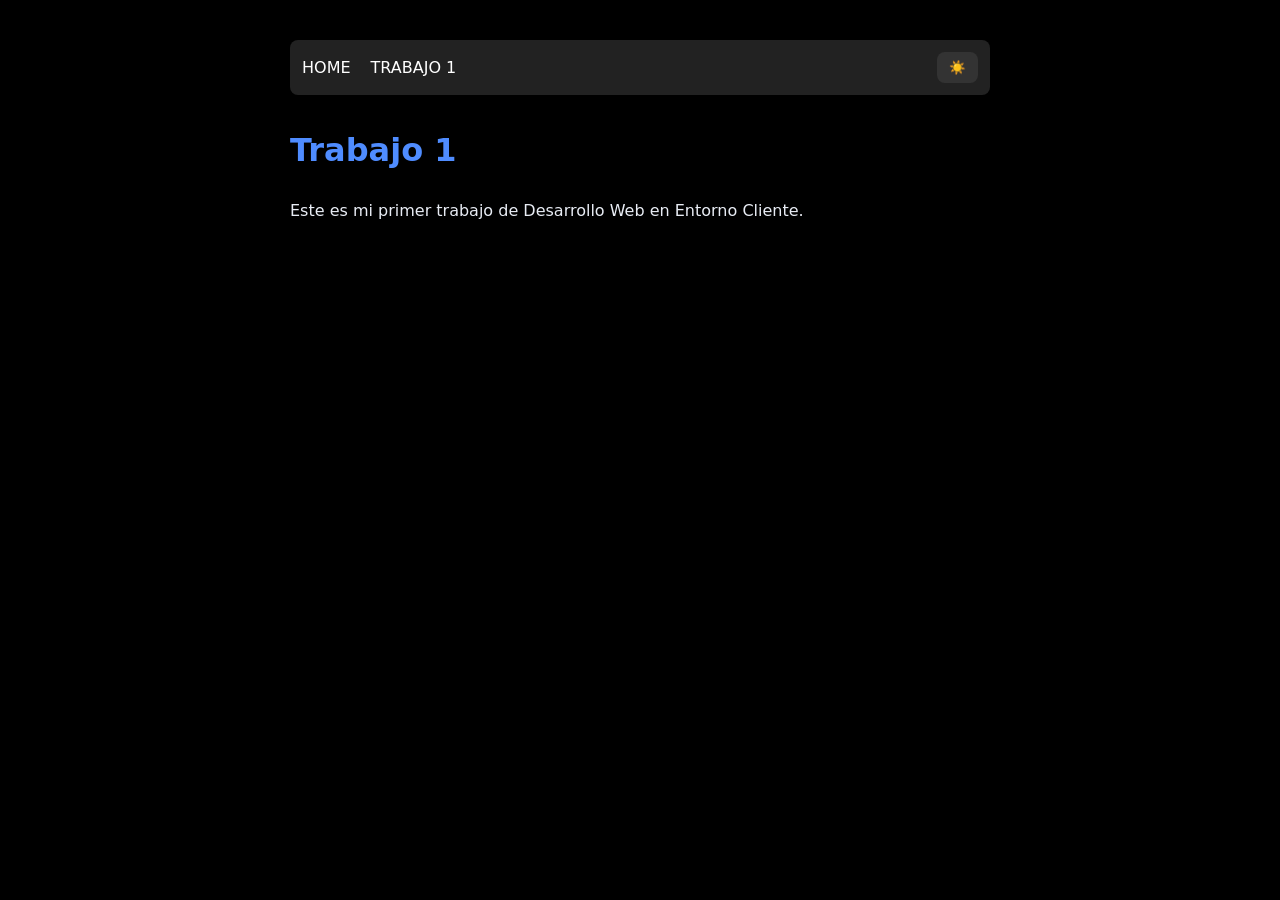
==== trabajo1.html @ be49f913 "Modo noche punto extra" ====
<!DOCTYPE html>
<html lang="es">

<head>
    <meta charset="UTF-8">
    <meta name="viewport" content="width=device-width, initial-scale=1.0">
    <title>Trabajo 1</title>
    <link rel="stylesheet" href="estilos.css">
</head>

<body>

    <nav id="menu">
        <ul>
            <li><a class="enlace-menu" href="index.html">HOME</a></li>
            <li><a class="enlace-menu" href="trabajo1.html">TRABAJO 1</a></li>
        </ul>

        <button id="modonoche">☀️</button>
    </nav>

    <h1>Trabajo 1</h1>

    <p>Este es mi primer trabajo de Desarrollo Web en Entorno Cliente.</p>

    <script src="app.js"></script>

</body>

</html>
---- estilos.css ----
body {
    font-family: "Segoe UI", system-ui, sans-serif;
    background-color: #000000;
    color: #e8ecf4;
    max-width: 700px;
    margin: 40px auto;
    padding: 0 20px;
    line-height: 1.6;
}

h1 {
    color: #4f8cff;
}

#boton {
    background-color: #58a6ff;
    color: white;
    padding: 12px 20px;
    border: none;
    border-radius: 8px;
    cursor: pointer;
}

#boton:hover {
    background-color: #1f6feb;
}

#menu {
    background-color: #222222;
    padding: 12px;
    border-radius: 8px;
    margin-bottom: 30px;
    display: flex;
    align-items: center;
    justify-content: space-between;
}

#menu ul {
    list-style: none;
    display: flex;
    gap: 20px;
    margin: 0;
    padding: 0;
}

#menu li {
    margin: 0;
}

#menu .enlace-menu {
    color: #ffffff;
    text-decoration: none;
}

#menu .enlace-menu:hover {
    color: #58a6ff;
}

#modonoche {
    background-color: #333333;
    color: white;
    border: none;
    border-radius: 8px;
    padding: 8px 12px;
    cursor: pointer;
}

#modonoche:hover {
    background-color: #444444;
}

body.tema-claro {
    background-color: #ffffff;
    color: #000000;
}

body.tema-claro #menu {
    background-color: #dddddd;
}

body.tema-claro .enlace-menu {
    color: #000000;
}

body.tema-claro .enlace-menu:hover {
    color: #1f6feb;
}

body.tema-claro #modonoche {
    background-color: #ffffff;
    color: #000000;
}
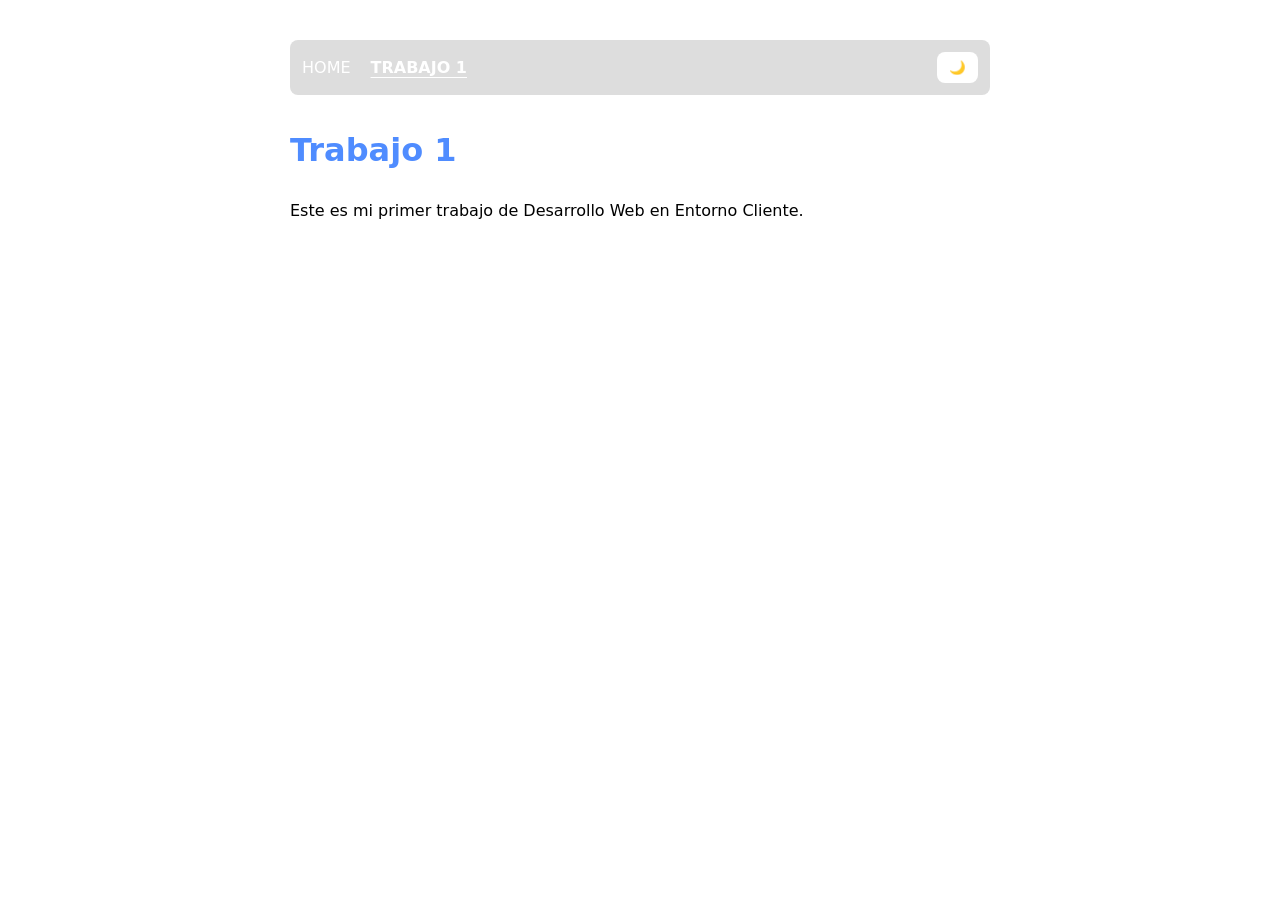
==== commit c77f47d1: "fix: HTML válido y accesible (type en botones, main, aria-label y aria-current)" ====
--- a/trabajo1.html
+++ b/trabajo1.html
@@ -4,27 +4,31 @@
 <head>
     <meta charset="UTF-8">
     <meta name="viewport" content="width=device-width, initial-scale=1.0">
+    <meta name="description" content="Trabajo 1 de Desarrollo Web en Entorno Cliente">
+    <link rel="icon" href="data:image/svg+xml,<svg xmlns=%27http://www.w3.org/2000/svg%27 viewBox=%270 0 100 100%27><text y=%27.9em%27 font-size=%2790%27>💻</text></svg>">
     <title>Trabajo 1</title>
     <link rel="stylesheet" href="estilos.css">
 </head>
 
 <body>
 
-    <nav id="menu">
+    <nav id="menu" aria-label="Menú principal">
         <ul>
             <li><a class="enlace-menu" href="index.html">HOME</a></li>
-            <li><a class="enlace-menu" href="trabajo1.html">TRABAJO 1</a></li>
+            <li><a class="enlace-menu" href="trabajo1.html" aria-current="page">TRABAJO 1</a></li>
         </ul>
 
-        <button id="modonoche">☀️</button>
+        <button type="button" id="modonoche" aria-label="Activar modo claro">☀️</button>
     </nav>
 
-    <h1>Trabajo 1</h1>
+    <main>
+        <h1>Trabajo 1</h1>
 
-    <p>Este es mi primer trabajo de Desarrollo Web en Entorno Cliente.</p>
+        <p>Este es mi primer trabajo de Desarrollo Web en Entorno Cliente.</p>
+    </main>
 
     <script src="app.js"></script>
 
 </body>
 
-</html>+</html>
--- a/estilos.css
+++ b/estilos.css
@@ -1,92 +1,122 @@
-body {
-    font-family: "Segoe UI", system-ui, sans-serif;
-    background-color: #000000;
-    color: #e8ecf4;
-    max-width: 700px;
-    margin: 40px auto;
-    padding: 0 20px;
-    line-height: 1.6;
-}
-
-h1 {
-    color: #4f8cff;
-}
-
-#boton {
-    background-color: #58a6ff;
-    color: white;
-    padding: 12px 20px;
-    border: none;
-    border-radius: 8px;
-    cursor: pointer;
-}
-
-#boton:hover {
-    background-color: #1f6feb;
-}
-
-#menu {
-    background-color: #222222;
-    padding: 12px;
-    border-radius: 8px;
-    margin-bottom: 30px;
-    display: flex;
-    align-items: center;
-    justify-content: space-between;
-}
-
-#menu ul {
-    list-style: none;
-    display: flex;
-    gap: 20px;
-    margin: 0;
-    padding: 0;
-}
-
-#menu li {
-    margin: 0;
-}
-
-#menu .enlace-menu {
-    color: #ffffff;
-    text-decoration: none;
-}
-
-#menu .enlace-menu:hover {
-    color: #58a6ff;
-}
-
-#modonoche {
-    background-color: #333333;
-    color: white;
-    border: none;
-    border-radius: 8px;
-    padding: 8px 12px;
-    cursor: pointer;
-}
-
-#modonoche:hover {
-    background-color: #444444;
-}
-
-body.tema-claro {
-    background-color: #ffffff;
-    color: #000000;
-}
-
-body.tema-claro #menu {
-    background-color: #dddddd;
-}
-
-body.tema-claro .enlace-menu {
-    color: #000000;
-}
-
-body.tema-claro .enlace-menu:hover {
-    color: #1f6feb;
-}
-
-body.tema-claro #modonoche {
-    background-color: #ffffff;
-    color: #000000;
-}+body {
+    color-scheme: dark;
+    font-family: "Segoe UI", system-ui, sans-serif;
+    background-color: #000000;
+    color: #e8ecf4;
+    max-width: 700px;
+    margin: 40px auto;
+    padding: 0 20px;
+    line-height: 1.6;
+}
+
+h1 {
+    color: #4f8cff;
+}
+
+#boton {
+    background-color: #58a6ff;
+    color: white;
+    padding: 12px 20px;
+    border: none;
+    border-radius: 8px;
+    cursor: pointer;
+}
+
+#boton:hover {
+    background-color: #1f6feb;
+}
+
+#menu {
+    background-color: #222222;
+    padding: 12px;
+    border-radius: 8px;
+    margin-bottom: 30px;
+    display: flex;
+    align-items: center;
+    justify-content: space-between;
+}
+
+#menu ul {
+    list-style: none;
+    display: flex;
+    gap: 20px;
+    margin: 0;
+    padding: 0;
+}
+
+#menu li {
+    margin: 0;
+}
+
+#menu .enlace-menu {
+    color: #ffffff;
+    text-decoration: none;
+}
+
+#menu .enlace-menu:hover {
+    color: #58a6ff;
+}
+
+#modonoche {
+    background-color: #333333;
+    color: white;
+    border: none;
+    border-radius: 8px;
+    padding: 8px 12px;
+    cursor: pointer;
+}
+
+#modonoche:hover {
+    background-color: #444444;
+}
+
+body.tema-claro {
+    color-scheme: light;
+    background-color: #ffffff;
+    color: #000000;
+}
+
+body.tema-claro #menu {
+    background-color: #dddddd;
+}
+
+body.tema-claro .enlace-menu {
+    color: #000000;
+}
+
+body.tema-claro .enlace-menu:hover {
+    color: #1f6feb;
+}
+
+body.tema-claro #modonoche {
+    background-color: #ffffff;
+    color: #000000;
+}
+
+/* ---------- Accesibilidad ---------- */
+
+a:focus-visible,
+button:focus-visible {
+    outline: 3px solid #58a6ff;
+    outline-offset: 2px;
+}
+
+#menu .enlace-menu[aria-current="page"] {
+    font-weight: bold;
+    text-decoration: underline;
+    text-underline-offset: 4px;
+}
+
+body,
+#menu,
+#modonoche {
+    transition: background-color 0.2s, color 0.2s;
+}
+
+@media (prefers-reduced-motion: reduce) {
+    body,
+    #menu,
+    #modonoche {
+        transition: none;
+    }
+}
